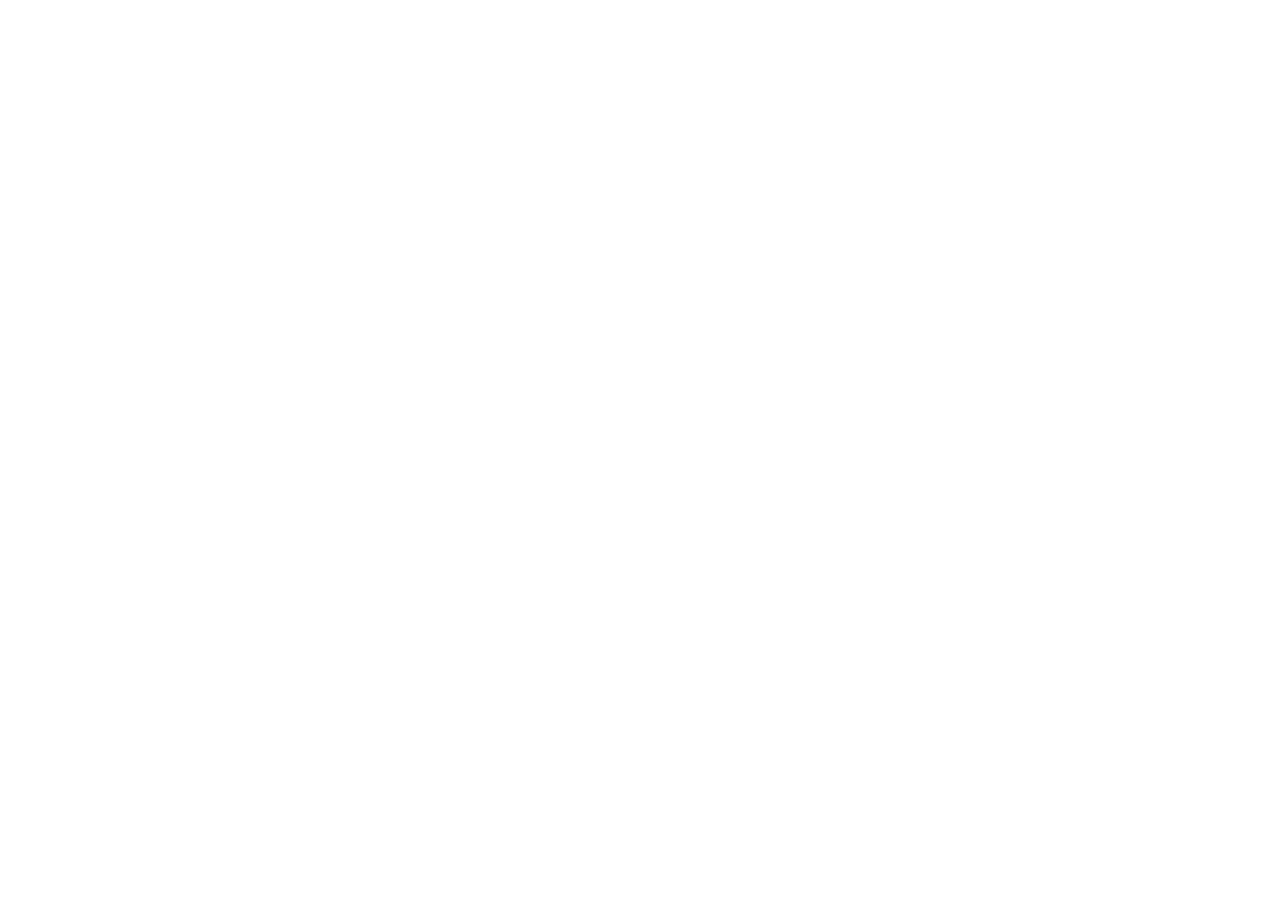
==== Graph.html @ b9e483d9 "31-01-20-1255" ====
<!DOCTYPE html>
<html lang="en">
<head>
    <meta charset="UTF-8">
    <title>Simple Pendulum Graph</title>
    <script src='https://cdn.plot.ly/plotly-latest.min.js'></script>
    <script src='Js/plotly.js'></script>
    <script>
        var trace1 = {
            x: [1, 2, 3, 4, 5],
            y: [1, 3, 2, 3, 1],
            mode: 'lines+markers',
            name: 'linear',
            line: {shape: 'linear'},
            type: 'scatter'
        };

        var trace2 = {
            x: [1, 2, 3, 4, 5],
            y: [6, 8, 7, 8, 6],
            mode: 'lines+markers',
            name: 'spline',
            text: ['tweak line smoothness<br>with "smoothing" in line object', 'tweak line smoothness<br>with "smoothing" in line object', 'tweak line smoothness<br>with "smoothing" in line object', 'tweak line smoothness<br>with "smoothing" in line object', 'tweak line smoothness<br>with "smoothing" in line object', 'tweak line smoothness<br>with "smoothing" in line object'],
            line: {shape: 'spline'},
            type: 'scatter'
        };

        var trace3 = {
            x: [1, 2, 3, 4, 5],
            y: [11, 13, 12, 13, 11],
            mode: 'lines+markers',
            name: 'vhv',
            line: {shape: 'vhv'},
            type: 'scatter'
        };

        var trace4 = {
            x: [1, 2, 3, 4, 5],
            y: [16, 18, 17, 18, 16],
            mode: 'lines+markers',
            name: 'hvh',
            line: {shape: 'hvh'},
            type: 'scatter'
        };

        var trace5 = {
            x: [1, 2, 3, 4, 5],
            y: [21, 23, 22, 23, 21],
            mode: 'lines+markers',
            name: 'vh',
            line: {shape: 'vh'},
            type: 'scatter'
        };

        var trace6 = {
            x: [1, 2, 3, 4, 5],
            y: [26, 28, 27, 28, 26],
            mode: 'lines+markers',
            name: 'hv',
            line: {shape: 'hv'},
            type: 'scatter'
        };

        var data = [trace1, trace2, trace3, trace4, trace5, trace6];

        var layout = {
            legend: {
                y: 0.5,
                traceorder: 'reversed',
                font: {size: 16},
                yref: 'paper'
            }};

        Plotly.newPlot('myDiv', data, layout);
    </script>
</head>
<body>
<div id='myDiv'><!-- Plotly chart will be drawn inside this DIV --></div>

</body>
</html>
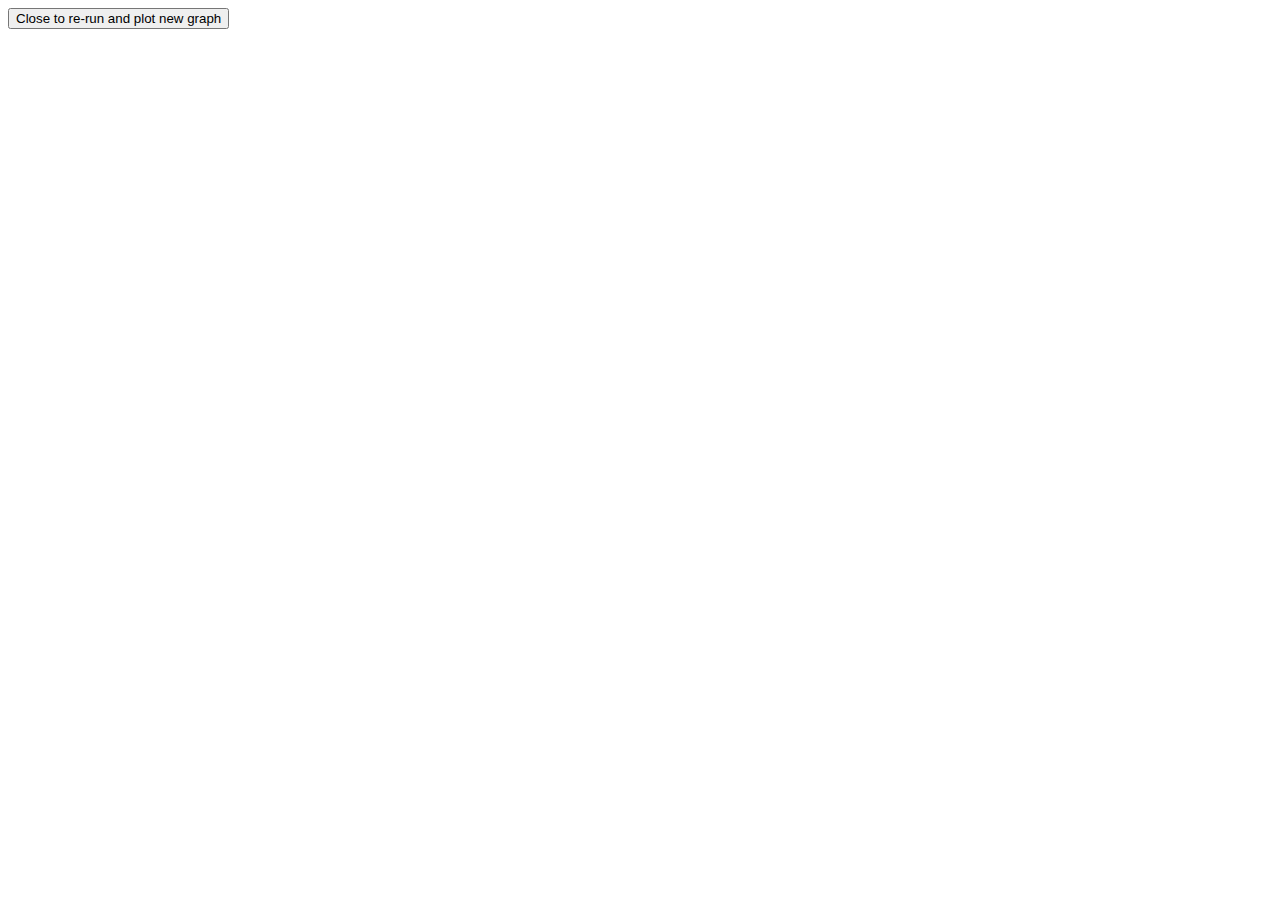
==== commit fb77b9d2: "02-02-2020-0802" ====
--- a/Graph.html
+++ b/Graph.html
@@ -1,81 +1,75 @@
-<!DOCTYPE html>
-<html lang="en">
 <head>
-    <meta charset="UTF-8">
-    <title>Simple Pendulum Graph</title>
+    <!-- Load plotly.js into the DOM -->
+    <!--https://plot.ly/javascript/line-charts/#labelling-lines-with-annotations-->
     <script src='https://cdn.plot.ly/plotly-latest.min.js'></script>
-    <script src='Js/plotly.js'></script>
-    <script>
-        var trace1 = {
-            x: [1, 2, 3, 4, 5],
-            y: [1, 3, 2, 3, 1],
-            mode: 'lines+markers',
-            name: 'linear',
-            line: {shape: 'linear'},
-            type: 'scatter'
-        };
+</head>
 
-        var trace2 = {
-            x: [1, 2, 3, 4, 5],
-            y: [6, 8, 7, 8, 6],
-            mode: 'lines+markers',
-            name: 'spline',
-            text: ['tweak line smoothness<br>with "smoothing" in line object', 'tweak line smoothness<br>with "smoothing" in line object', 'tweak line smoothness<br>with "smoothing" in line object', 'tweak line smoothness<br>with "smoothing" in line object', 'tweak line smoothness<br>with "smoothing" in line object', 'tweak line smoothness<br>with "smoothing" in line object'],
-            line: {shape: 'spline'},
-            type: 'scatter'
-        };
+<body>
+<!--<h1 align="center" id="headingt">Graph of Amplitude Vs Time</h1>-->
+<div id='myDiv' align="center"><!-- Plotly chart will be drawn inside this DIV --></div>
+<button id="reload" type="button" onclick="window.location.reload(false);">Close to re-run and plot new graph</button><br>
+<script>
 
-        var trace3 = {
-            x: [1, 2, 3, 4, 5],
-            y: [11, 13, 12, 13, 11],
-            mode: 'lines+markers',
-            name: 'vhv',
-            line: {shape: 'vhv'},
-            type: 'scatter'
-        };
+    var time_array = JSON.parse(sessionStorage.getItem("amplitude_graph"));//no brackets
+    var amplitude_array = JSON.parse(sessionStorage.getItem("time_graph"));//no brackets
+    sessionStorage.removeItem("amplitude_graph");
+    sessionStorage.removeItem("time_graph");
+    sessionStorage.clear();
+    localStorage.clear();
+    var x = 0;
+    var len = time_array.length;
 
-        var trace4 = {
-            x: [1, 2, 3, 4, 5],
-            y: [16, 18, 17, 18, 16],
-            mode: 'lines+markers',
-            name: 'hvh',
-            line: {shape: 'hvh'},
-            type: 'scatter'
-        };
+    if (len===0){
+        alert("No data to plot the graph");
+    }
 
-        var trace5 = {
-            x: [1, 2, 3, 4, 5],
-            y: [21, 23, 22, 23, 21],
-            mode: 'lines+markers',
-            name: 'vh',
-            line: {shape: 'vh'},
-            type: 'scatter'
-        };
+    while(x < len){
+        time_array[x] = time_array[x].toFixed(4);
+        amplitude_array[x] = amplitude_array[x].toFixed(4);
+        x++;
+    }
 
-        var trace6 = {
-            x: [1, 2, 3, 4, 5],
-            y: [26, 28, 27, 28, 26],
-            mode: 'lines+markers',
-            name: 'hv',
-            line: {shape: 'hv'},
-            type: 'scatter'
-        };
+    console.log(time_array,amplitude_array);
 
-        var data = [trace1, trace2, trace3, trace4, trace5, trace6];
+    var trace2 = {
+        y: time_array,
+        x: amplitude_array,
+        mode: 'markers',
+        name: 'Scatter',
+        text: ['tweak line smoothness<br>with "smoothing" in line object', 'tweak line smoothness<br>with "smoothing" in line object', 'tweak line smoothness<br>with "smoothing" in line object', 'tweak line smoothness<br>with "smoothing" in line object', 'tweak line smoothness<br>with "smoothing" in line object', 'tweak line smoothness<br>with "smoothing" in line object'],
+        line: {shape: 'spline'},
+        type: 'scatter'
+    };
 
-        var layout = {
-            legend: {
-                y: 0.5,
-                traceorder: 'reversed',
-                font: {size: 16},
-                yref: 'paper'
-            }};
+    var data = [trace2];
+    var layout = {
+        title: 'Graph of Amplitude Vs Time',
+        xaxis: {
+            title: 'X-axis: Time'
+        },
+        yaxis: {
+            title: 'Y-axis: Amplitude'
+        },
+        legend: {
+            y: 0.5,
+            traceorder: 'reversed',
+            font: {size: 16},
+            yref: 'paper'
+        }};
 
-        Plotly.newPlot('myDiv', data, layout);
-    </script>
-</head>
-<body>
-<div id='myDiv'><!-- Plotly chart will be drawn inside this DIV --></div>
+    Plotly.newPlot('myDiv', data, layout);
 
-</body>
-</html>+    function makeid(length) {
+        var result           = '';
+        var characters       = 'ABCDEFGHIJKLMNOPQRSTUVWXYZabcdefghijklmnopqrstuvwxyz0123456789';
+        var charactersLength = characters.length;
+        for ( var i = 0; i < length; i++ ) {
+            result += characters.charAt(Math.floor(Math.random() * charactersLength));
+        }
+        return result;
+    }
+
+    // alert(makeid(5));
+
+</script>
+</body>